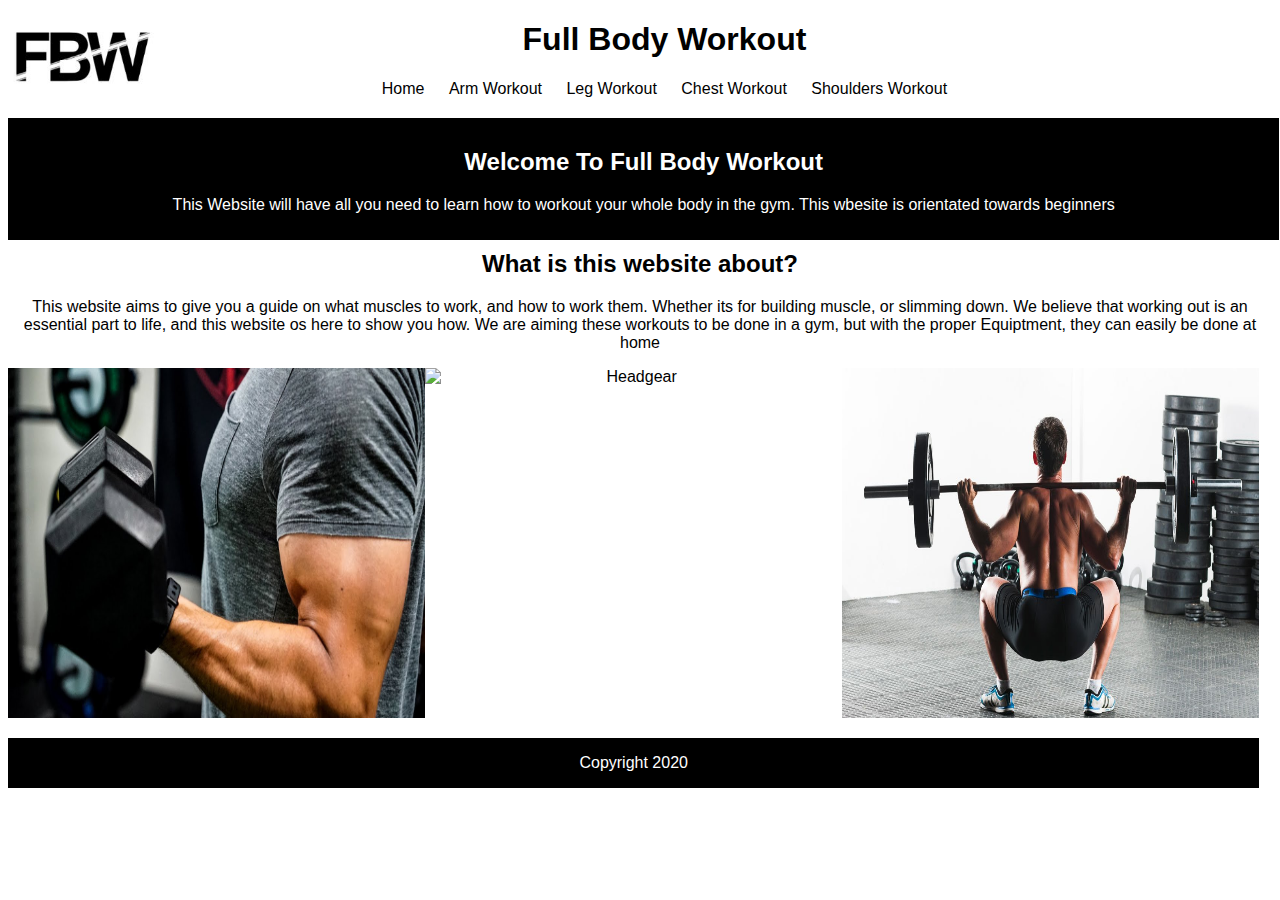
==== index.html @ e1df4073 "progress check" ====
<!DOCTYPE html>
<html>
    <head>
        <meta charset="utf-8">
        
        <title>Workouts in the Gym</title>
        <meta name="description" content="Gym workouts and How to do them">
        <link rel="stylesheet" href="Styles/style.css">
    </head>
    <body>
        
        <img style="float:left;" src="images/FBW%20small.JPG" alt="logo" width="150"> 
        <header>
            
            
            <h1>Full Body Workout</h1>  
        </header> 
        <nav>
            <ul>
                <li> <a  href="index.html"> Home </a></li>
                <li><a  href="ArmWorkout.html"> Arm Workout </a></li>
                <li><a href="LegWorkout.html"> Leg Workout</a></li>
                <li><a href="ChestWorkout.html"> Chest Workout</a></li>
                <li><a href="SholderWorkout.html"> Shoulders Workout</a></li>
            </ul>        
        </nav>
        <section id ="blackbar">
            <h2>Welcome To Full Body Workout</h2>
            <p>This Website will have all you need to learn how to workout your whole body in the gym.
                This wbesite is orientated towards beginners</p>
        
        </section>
        <section id="About">
            <h2>What is this website about?</h2>
            <p>This website aims to give you a guide on what muscles to work, and how to work them. Whether its for building muscle, or
                slimming down. We believe that working out is an essential part to life, and this website os here to show you how.
                We are aiming these workouts to be done in a gym, but with the proper Equiptment, they can easily be done at home
            </p>
        
            
            
            <img style="float:left;  " src="images/bicep%20curlt.jpg" alt="mug" height= "350px" width="33%"/>
            <img style="float:left;  " src="images/bench%20press.jpg" alt="Headgear" height = 350px  width="33%"/>
            <img style="float:left;  " src="images/Squat.jpg" alt="HDVision" height="350px"  width="33%"/>
            
            
        </section>
    
        
        
        
        
    </body>


    <footer>
        <p>Copyright 2020</p>
    </footer>




</html>
---- Styles/style.css ----
header h1{
    text-align: center;
    font-family: sans-serif;
    margin-right: 8%;
        
}
body{
    font-family: sans-serif;
}
nav{
    text-align: center;
    margin-right: 8%;
}

nav ul{
    
    list-style-type: none;
    margin: 0;
    padding:0;
    
}
nav ul li{
    display: inline;
}
nav ul li a{
    text-decoration: none;
    padding: 10px;
    color: black;
    font-family: sans-serif;
        
}
#blackbar{
    float: left;
    background-color: black;
    text-align: center;
    width: 99%;
    padding:10px;
    margin:20px 0px 10px 0px;
    color:white;
}
#About{
    text-align: center;    
}


footer{
    text-align: center;
    background-color: black;
    color: white;
    float:left;
    width: 99%;
    margin-top: 20px;
}
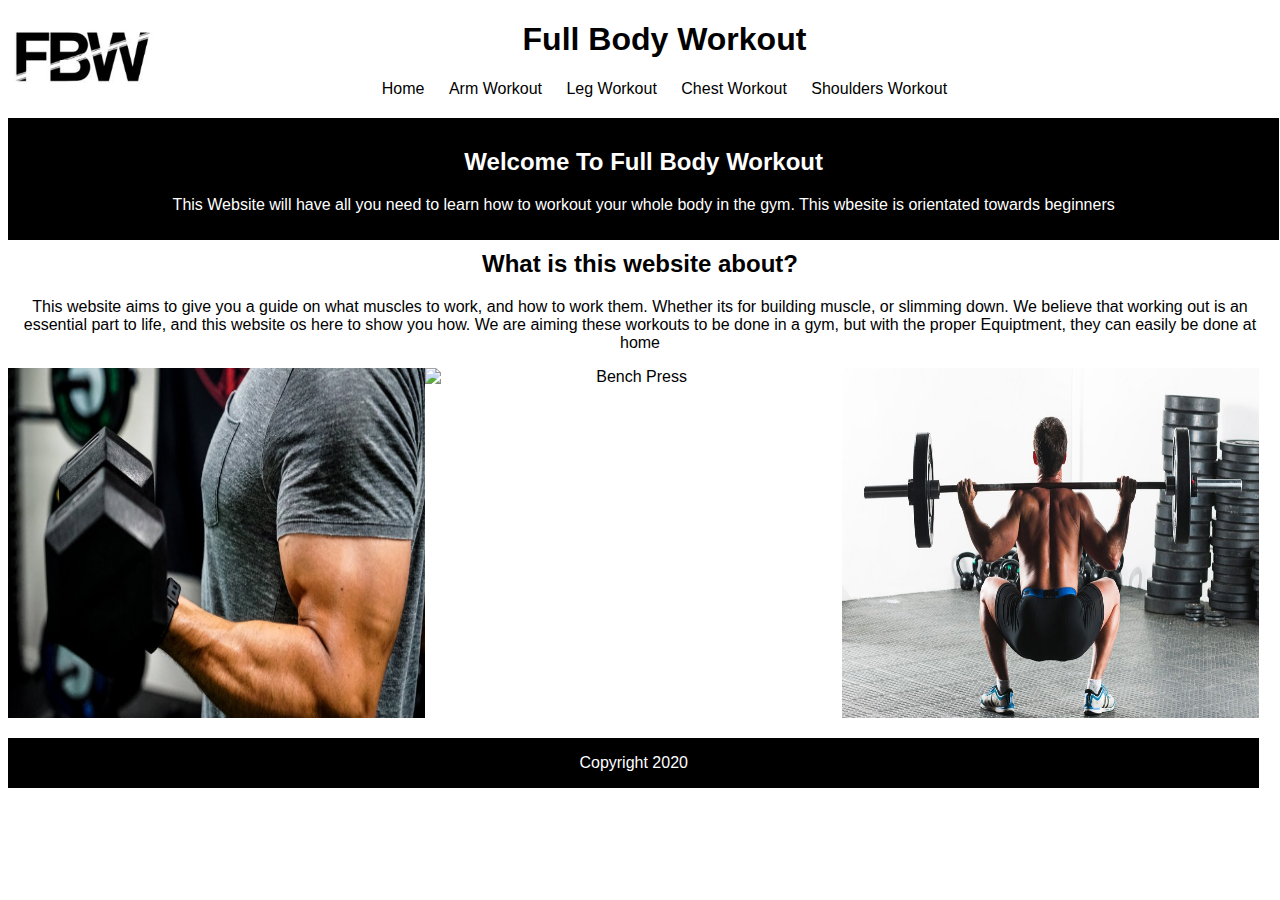
==== commit 761b9a32: "Update index.html" ====
--- a/index.html
+++ b/index.html
@@ -39,9 +39,9 @@
         
             
             
-            <img style="float:left;  " src="images/bicep%20curlt.jpg" alt="mug" height= "350px" width="33%"/>
-            <img style="float:left;  " src="images/bench%20press.jpg" alt="Headgear" height = 350px  width="33%"/>
-            <img style="float:left;  " src="images/Squat.jpg" alt="HDVision" height="350px"  width="33%"/>
+            <img style="float:left;  " src="images/bicep%20curlt.jpg" alt="Bicep curl" height= "350px" width="33%"/>
+            <img style="float:left;  " src="images/bench%20press.jpg" alt="Bench Press" height = 350px  width="33%"/>
+            <img style="float:left;  " src="images/Squat.jpg" alt="Squat" height="350px"  width="33%"/>
             
             
         </section>
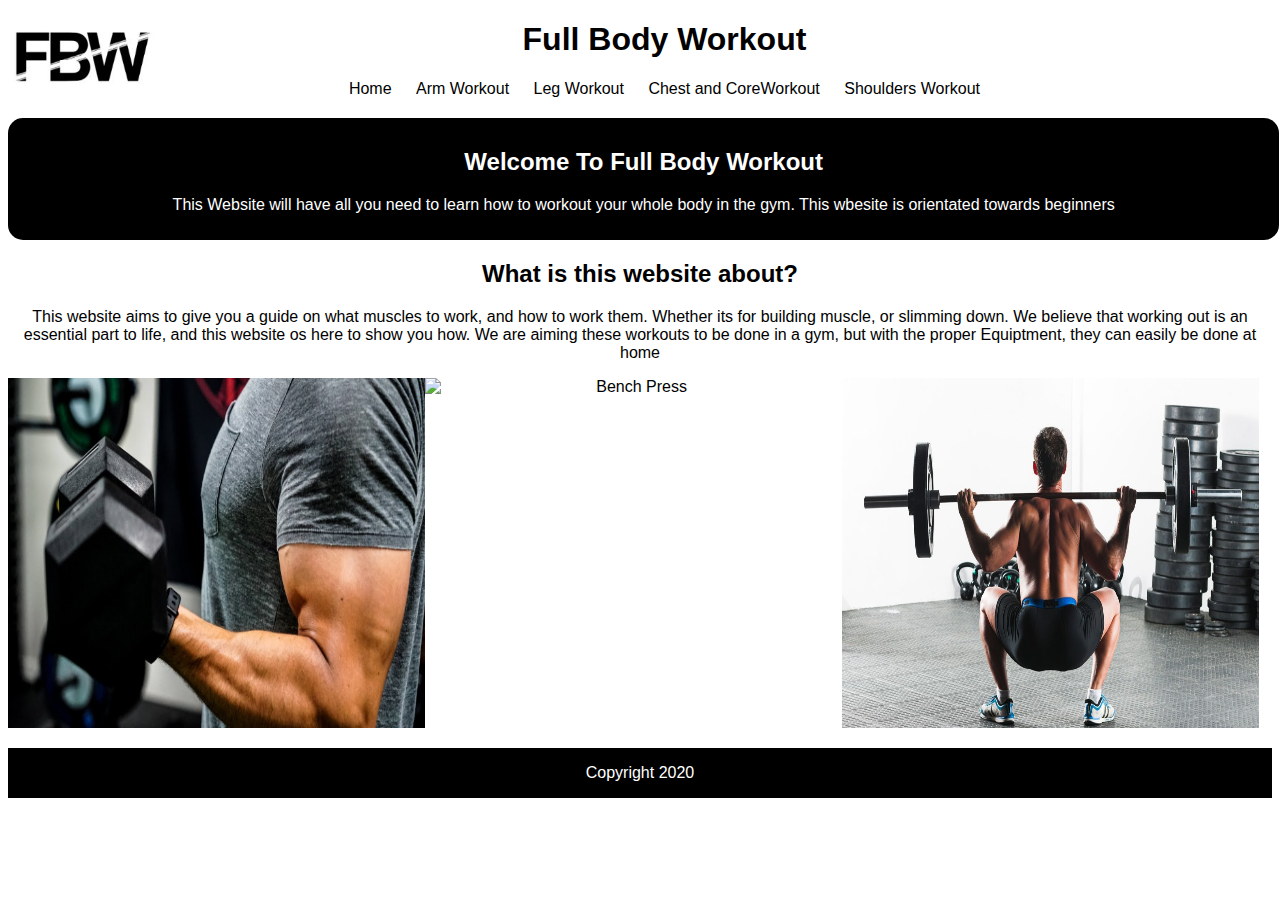
==== commit 526ccd93: "added new pages and improved pages" ====
--- a/index.html
+++ b/index.html
@@ -20,7 +20,7 @@
                 <li> <a  href="index.html"> Home </a></li>
                 <li><a  href="ArmWorkout.html"> Arm Workout </a></li>
                 <li><a href="LegWorkout.html"> Leg Workout</a></li>
-                <li><a href="ChestWorkout.html"> Chest Workout</a></li>
+                <li><a href="ChestWorkout.html"> Chest and CoreWorkout</a></li>
                 <li><a href="SholderWorkout.html"> Shoulders Workout</a></li>
             </ul>        
         </nav>
--- a/Styles/style.css
+++ b/Styles/style.css
@@ -30,13 +30,14 @@
         
 }
 #blackbar{
-    float: left;
+    
     background-color: black;
     text-align: center;
     width: 99%;
     padding:10px;
     margin:20px 0px 10px 0px;
     color:white;
+    border-radius: 15px;
 }
 #About{
     text-align: center;    
@@ -48,6 +49,43 @@
     background-color: black;
     color: white;
     float:left;
-    width: 99%;
+    width: 100%;
     margin-top: 20px;
+}
+
+/* Individual page css
+Arm Workouts */ 
+#ArmTrio{
+    margin: 20px;
+    margin-right:auto;
+    margin-left: auto;
+    border: 2px solid black;
+    padding: 5px;
+    width: 75%;
+    text-align: center;
+    border-radius: 15px;
+}
+
+/* leg workouts
+*/
+#LegTrio{
+    margin: 20px;
+    margin-right:auto;
+    margin-left: auto;
+    border: 2px solid black;
+    padding: 5px;
+    width: 75%;
+    text-align: center;
+    border-radius: 15px;
+        
+}
+#ChestTrio{
+    margin: 20px;
+    margin-right:auto;
+    margin-left: auto;
+    border: 2px solid black;
+    padding: 5px;
+    width: 75%;
+    text-align: center;
+    border-radius: 15px;
 }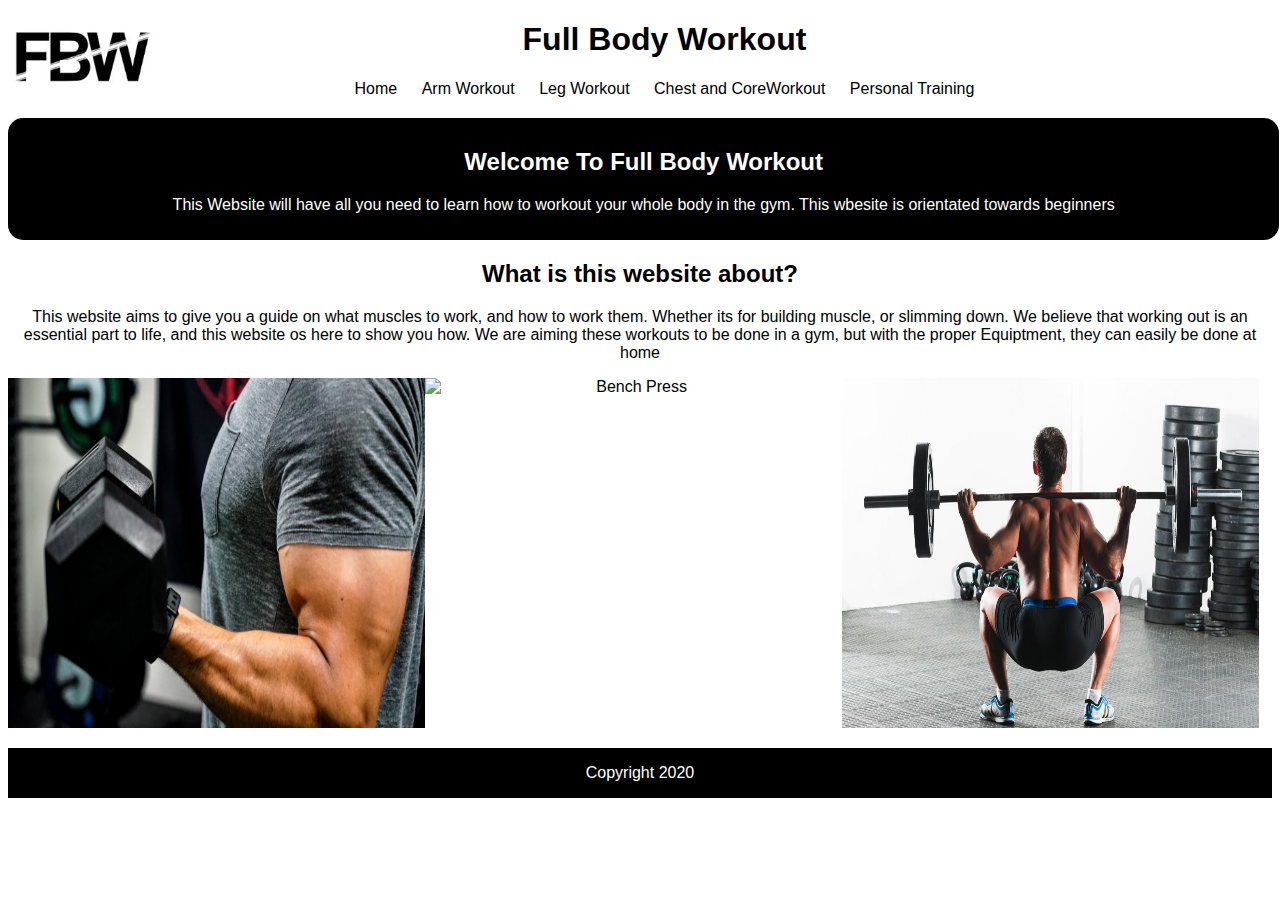
==== commit f0ef8ff1: "15/04/2021" ====
--- a/index.html
+++ b/index.html
@@ -21,7 +21,7 @@
                 <li><a  href="ArmWorkout.html"> Arm Workout </a></li>
                 <li><a href="LegWorkout.html"> Leg Workout</a></li>
                 <li><a href="ChestWorkout.html"> Chest and CoreWorkout</a></li>
-                <li><a href="SholderWorkout.html"> Shoulders Workout</a></li>
+                <li><a href="PersonalTraining.html"> Personal Training</a></li>
             </ul>        
         </nav>
         <section id ="blackbar">
--- a/Styles/style.css
+++ b/Styles/style.css
@@ -88,4 +88,21 @@
     width: 75%;
     text-align: center;
     border-radius: 15px;
+}
+/* personal traing page */
+table{
+    width: 98%;
+    border: 1px solid black;
+    border-collapse: collapse;
+    font-size: 20px;
+    margin: 20px;
+}
+table th, tr, td{
+    border: 1px solid black;
+    text-align: center;
+    
+}
+.Contact{
+    text-align: center;
+    margin: 10px;
 }